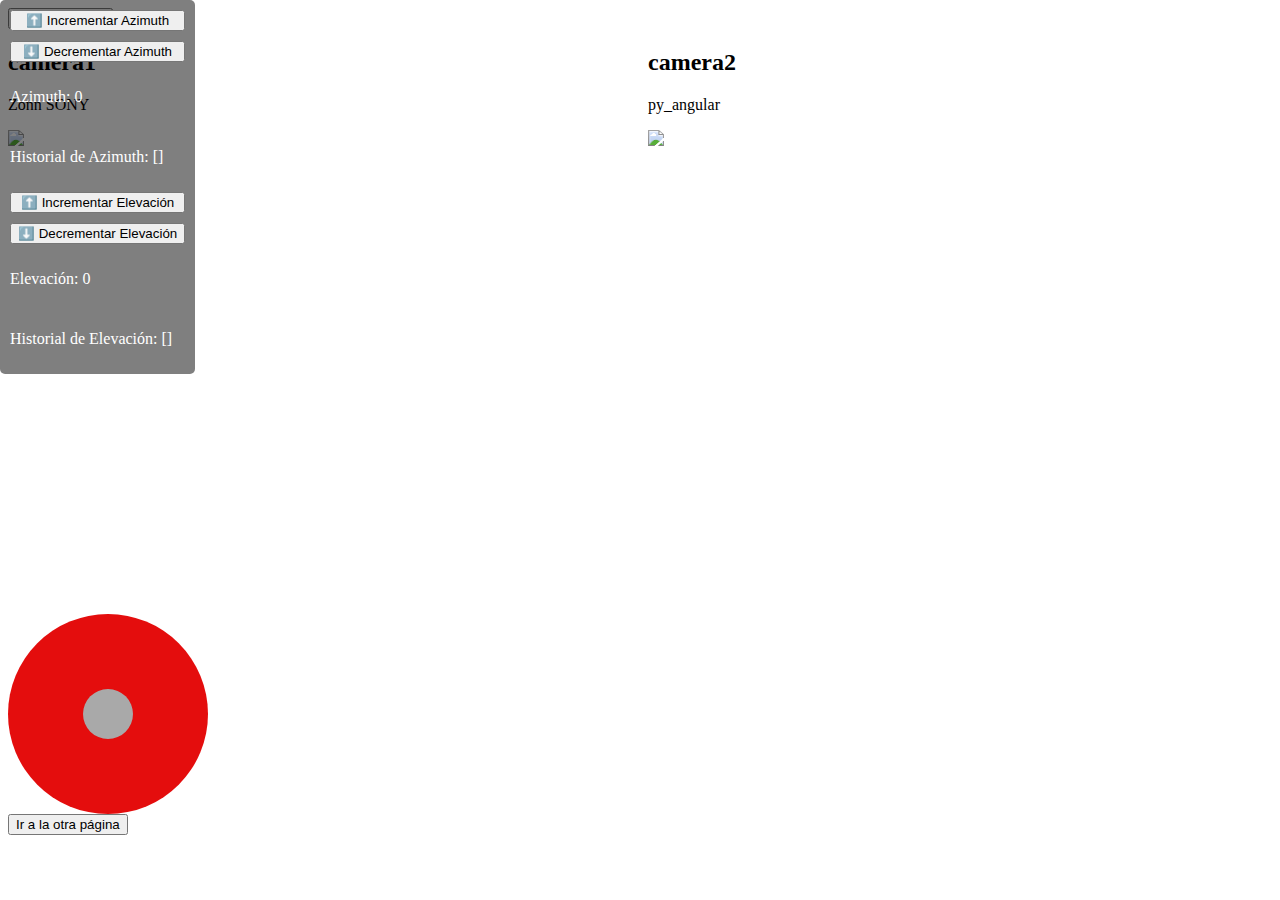
==== busca.html @ 51c05c5f "Update busca.html" ====
<!DOCTYPE html>
<html>

<head>
  <title>Video Stream with Mouse Coordinates</title>
  <link rel="stylesheet" href="./style.css">
 
</head>

<body>
  <button id="night-mode-toggle">Modo nocturno</button>
  <!--
  <div id="videoContainer">
    
  </div>
-->
  <div id="buscador" style="display: flex"></div>

  <div class="control-buttons">
    <button id="boton-azimut-incrementar">⬆️ Incrementar Azimuth</button>
    <button id="boton-azimut-decrementar">⬇️ Decrementar Azimuth</button>
    <p id="azimuth-display">Azimuth: 0</p>
    <p id="azimuth-history">Historial de Azimuth: []</p>
    
    <button id="boton-elevacion-incrementar">⬆️ Incrementar Elevación</button>
    <button id="boton-elevacion-decrementar">⬇️ Decrementar Elevación</button>
    <p id="elevation-display">Elevación: 0</p>
    <p id="elevation-history">Historial de Elevación: []</p>
    

  </div>
  <div id="joystick-base">
   <div id="joystick-control"></div>
  </div>
  <button id="to-other-page">Ir a la otra página</button>

<script>
document.getElementById("to-other-page").addEventListener("click", function() {
  window.location.href = "index.html";  // Cambia esto a la ruta de tu segunda página
});
</script>


  <script src="./function.js"></script>
  <script src="./buscador.js"></script>
  
  
  
  <script>
  var videoContainer = document.getElementById('videoContainer');
  // Crea el elemento de video
  var video = document.createElement('video');
  // Agrega el video al contenedor
  videoContainer.appendChild(video);
  </script>
  <script>
var videoContainer = document.getElementById('videoContainer');
videoContainer.addEventListener('mousedown', mouseDown, false);
window.addEventListener('mouseup', mouseUp, false);

function mouseUp()
{
    window.removeEventListener('mousemove', videoMove, true);
}

function mouseDown(e){
  window.addEventListener('mousemove', videoMove, true);
}

function videoMove(e){
  videoContainer.style.top = e.clientY + 'px';
  videoContainer.style.left = e.clientX + 'px';
}


  </script>

</body>

</html>
---- style.css ----
.video-container {
  position: relative;
  display: inline-block;
  width: 640px;
  height: 480px;
}

.videoPlayer {
  width: 100%;
  height: auto;
}

.video {
  position: absolute;
}

.azimuth,
.elevation {
  position: absolute;
  pointer-events: none;
}

.mouse-line {
  stroke: lime;
  stroke-width: 2;
}

.mouseCoordinates {
  position: absolute;
  top: 10px;
  left: 10px;
  color: white;
  font-size: 18px;
}

.control-buttons {
  position: absolute;
  top: 0;
  left: 0;
  display: flex;
  flex-direction: column;
  gap: 10px;
  padding: 10px;
  background: rgba(0, 0, 0, 0.5); /* Esto hace que el fondo sea semi-transparente */
  color: white;
  border-radius: 5px;
  cursor: move;
}
#videoContainer {
  position: absolute;
  cursor: move;
}
/* style.css modo nocturno */

body {
  background-color: white;
  color: black;
}

body.night-mode {
  background-color: black;
  color: red;
}
/* control joisty */

#joystick-base {
  position: relative;
  width: 200px;
  height: 200px;
  background-color: rgb(228, 13, 13);
  border-radius: 50%;
}

#joystick-control {
  position: absolute;
  top: 50%;
  left: 50%;
  width: 50px;
  height: 50px;
  background-color: darkgray;
  border-radius: 50%;
  transform: translate(-50%, -50%);
  cursor: grab;
}
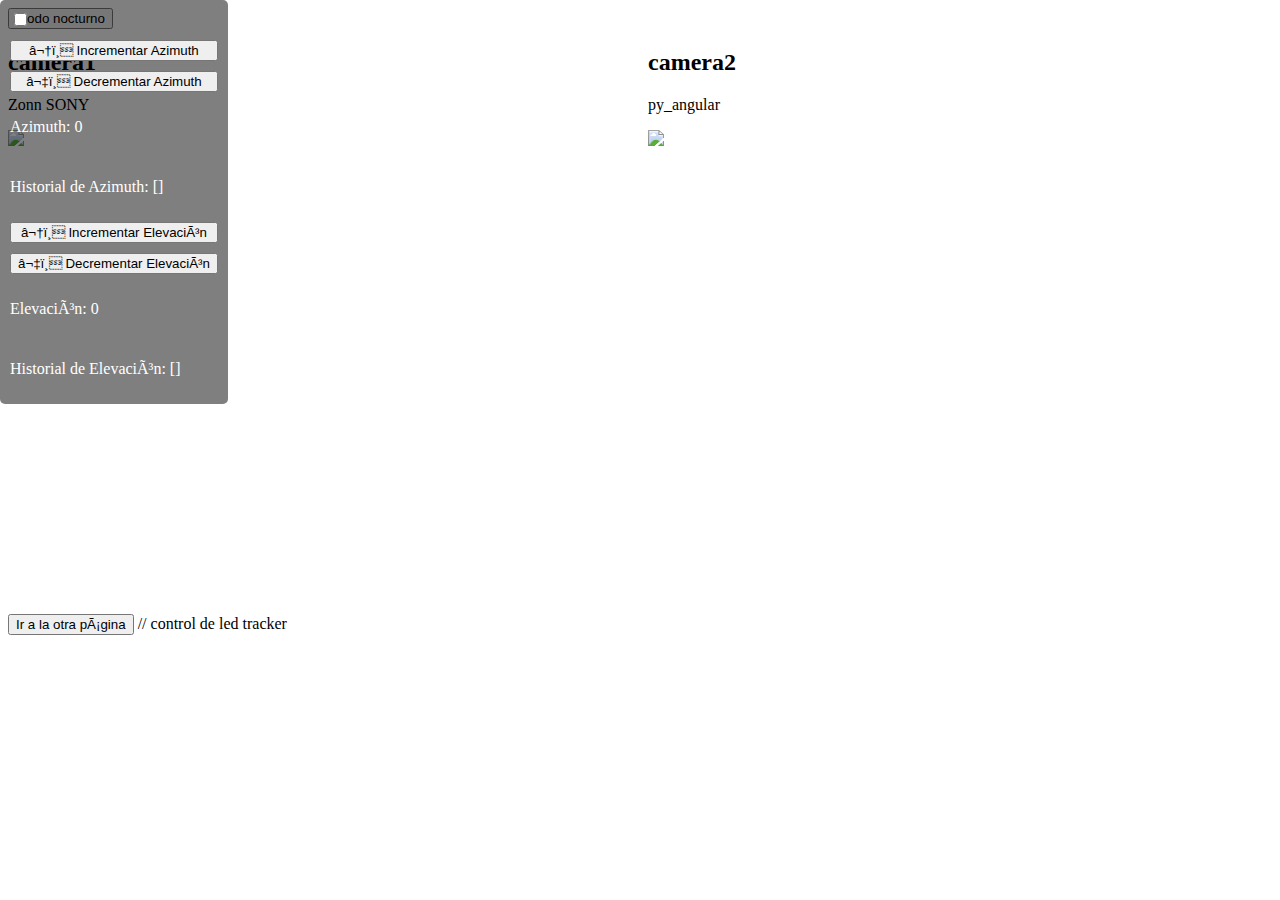
==== commit 7cd1c29a: "Update busca.html-boton de automatico" ====
--- a/busca.html
+++ b/busca.html
@@ -2,6 +2,7 @@
 <html>
 
 <head>
+  <meta charset="ISO-8859-1">
   <title>Video Stream with Mouse Coordinates</title>
   <link rel="stylesheet" href="./style.css">
  
@@ -17,6 +18,11 @@
   <div id="buscador" style="display: flex"></div>
 
   <div class="control-buttons">
+    <label class="switch">
+    <input type="checkbox" id="ledSwitch">
+    <span class="slider round"></span>
+    </label>
+
     <button id="boton-azimut-incrementar">⬆️ Incrementar Azimuth</button>
     <button id="boton-azimut-decrementar">⬇️ Decrementar Azimuth</button>
     <p id="azimuth-display">Azimuth: 0</p>
@@ -27,12 +33,33 @@
     <p id="elevation-display">Elevación: 0</p>
     <p id="elevation-history">Historial de Elevación: []</p>
     
-
-  </div>
-  <div id="joystick-base">
-   <div id="joystick-control"></div>
   </div>
   <button id="to-other-page">Ir a la otra página</button>
+ // control de led tracker
+  <script>
+var ledSwitch = document.getElementById("ledSwitch");
+
+ledSwitch.addEventListener('change', function() {
+  var state = this.checked ? 'ON' : 'OFF';
+  
+  fetch('http://192.168.1.57:5000/led', {
+    method: 'POST',
+    headers: {
+      'Content-Type': 'application/json',
+    },
+    body: JSON.stringify({state: state}),
+  })
+  .then(response => response.json())
+  .then(data => {
+    console.log('Success:', data);
+  })
+  .catch((error) => {
+    console.error('Error:', error);
+  });
+});
+</script>
+
+  
 
 <script>
 document.getElementById("to-other-page").addEventListener("click", function() {
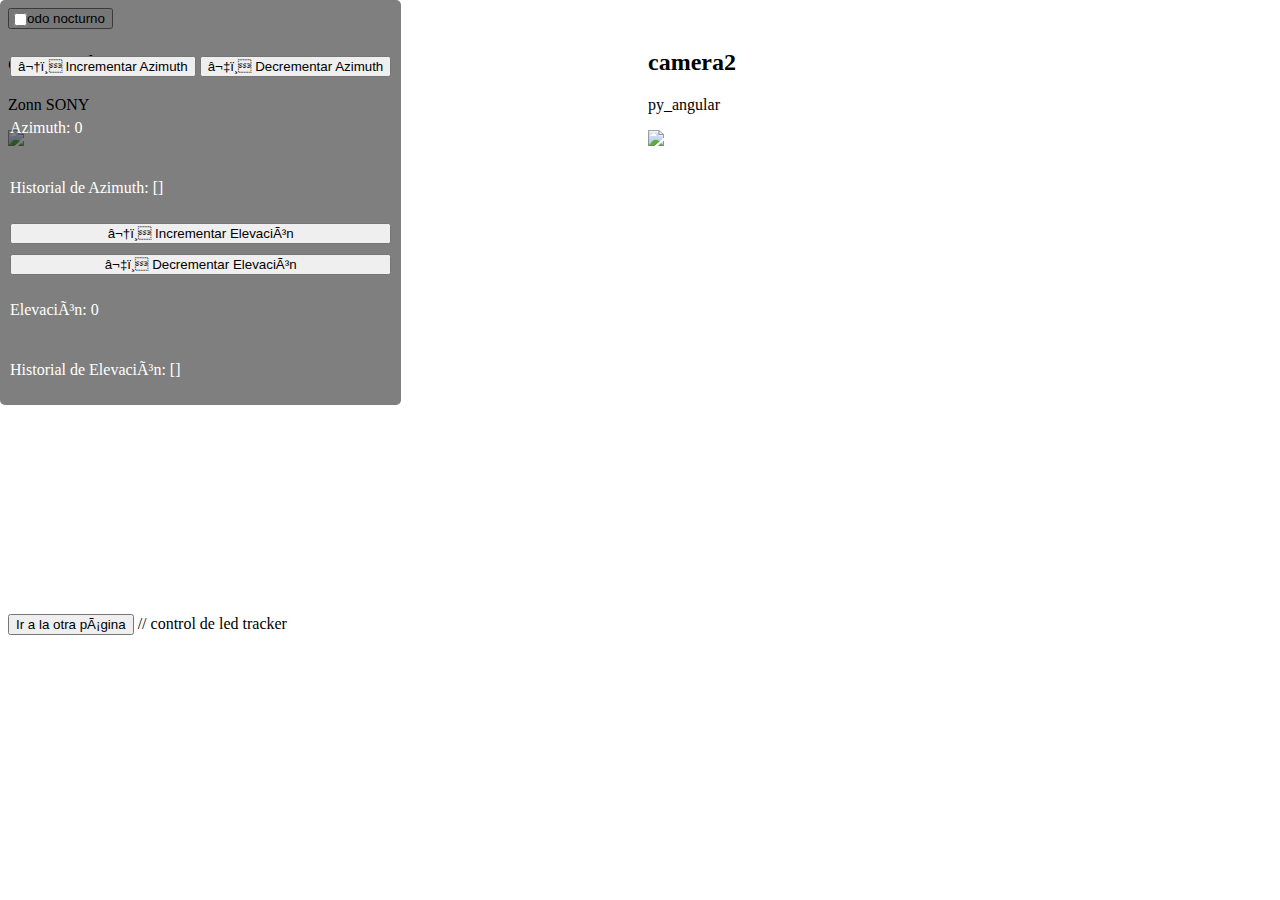
==== commit d85ebe3d: "Update busca.htmltexto boton" ====
--- a/busca.html
+++ b/busca.html
@@ -22,7 +22,7 @@
     <input type="checkbox" id="ledSwitch">
     <span class="slider round"></span>
     </label>
-
+    <p tracker automatico - manual />
     <button id="boton-azimut-incrementar">⬆️ Incrementar Azimuth</button>
     <button id="boton-azimut-decrementar">⬇️ Decrementar Azimuth</button>
     <p id="azimuth-display">Azimuth: 0</p>
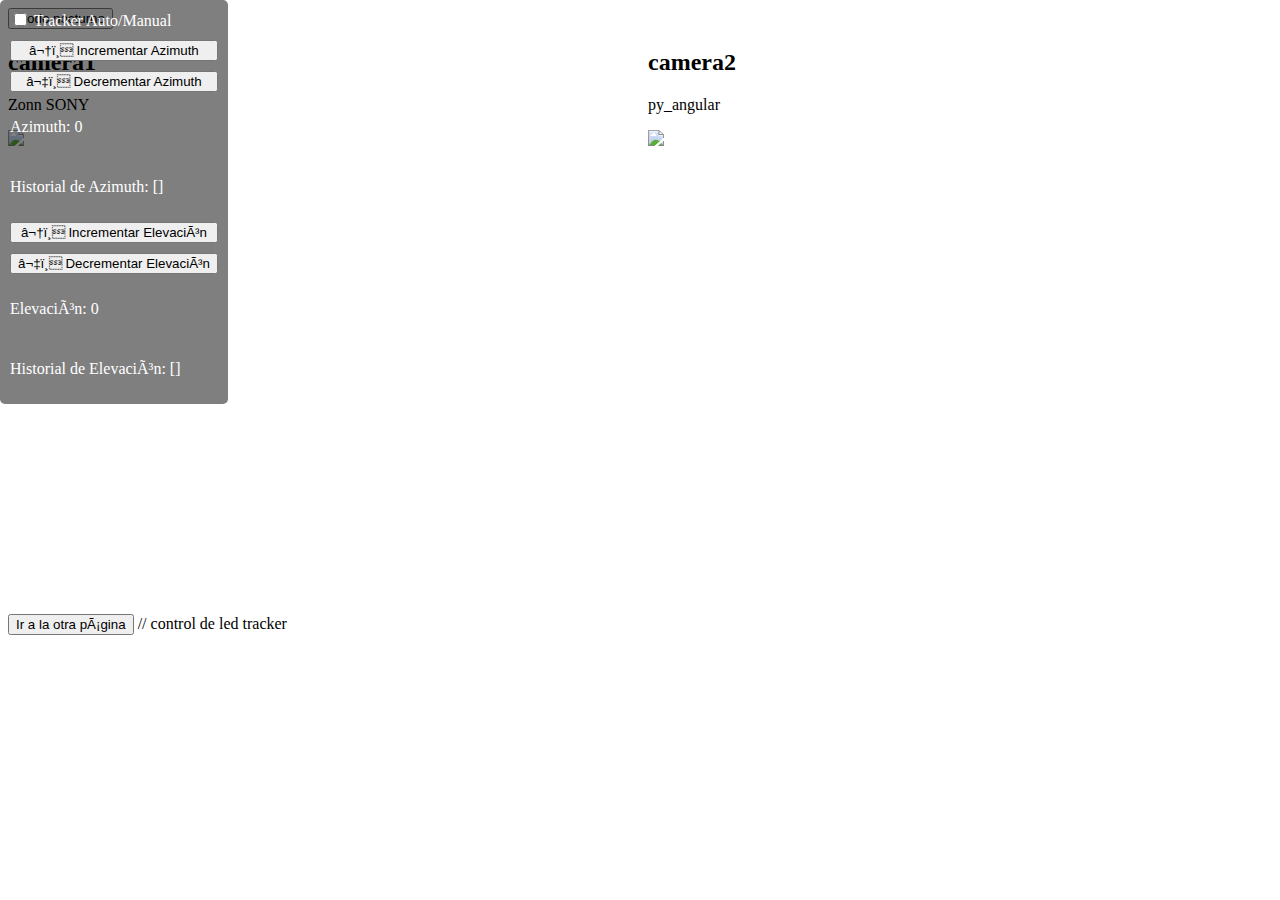
==== commit 02c10196: "Update busca.html" ====
--- a/busca.html
+++ b/busca.html
@@ -19,10 +19,10 @@
 
   <div class="control-buttons">
     <label class="switch">
-    <input type="checkbox" id="ledSwitch">
+    <input type="checkbox" id="ledSwitch"> Tracker Auto/Manual
     <span class="slider round"></span>
     </label>
-    <p tracker automatico - manual />
+    
     <button id="boton-azimut-incrementar">⬆️ Incrementar Azimuth</button>
     <button id="boton-azimut-decrementar">⬇️ Decrementar Azimuth</button>
     <p id="azimuth-display">Azimuth: 0</p>
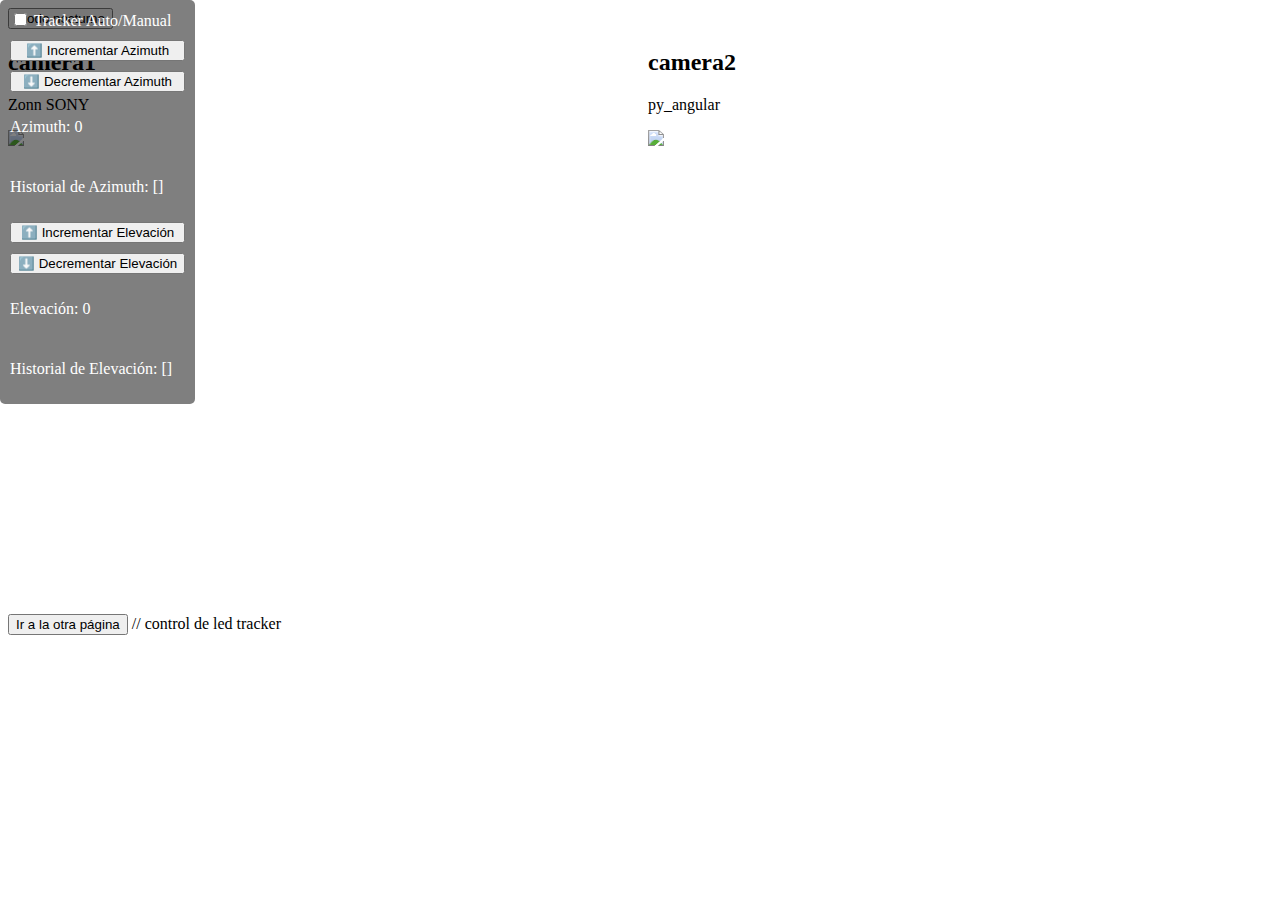
==== commit aa386022: "Update busca.html" ====
--- a/busca.html
+++ b/busca.html
@@ -2,7 +2,7 @@
 <html>
 
 <head>
-  <meta charset="ISO-8859-1">
+  <meta charset="UTF-8">
   <title>Video Stream with Mouse Coordinates</title>
   <link rel="stylesheet" href="./style.css">
  
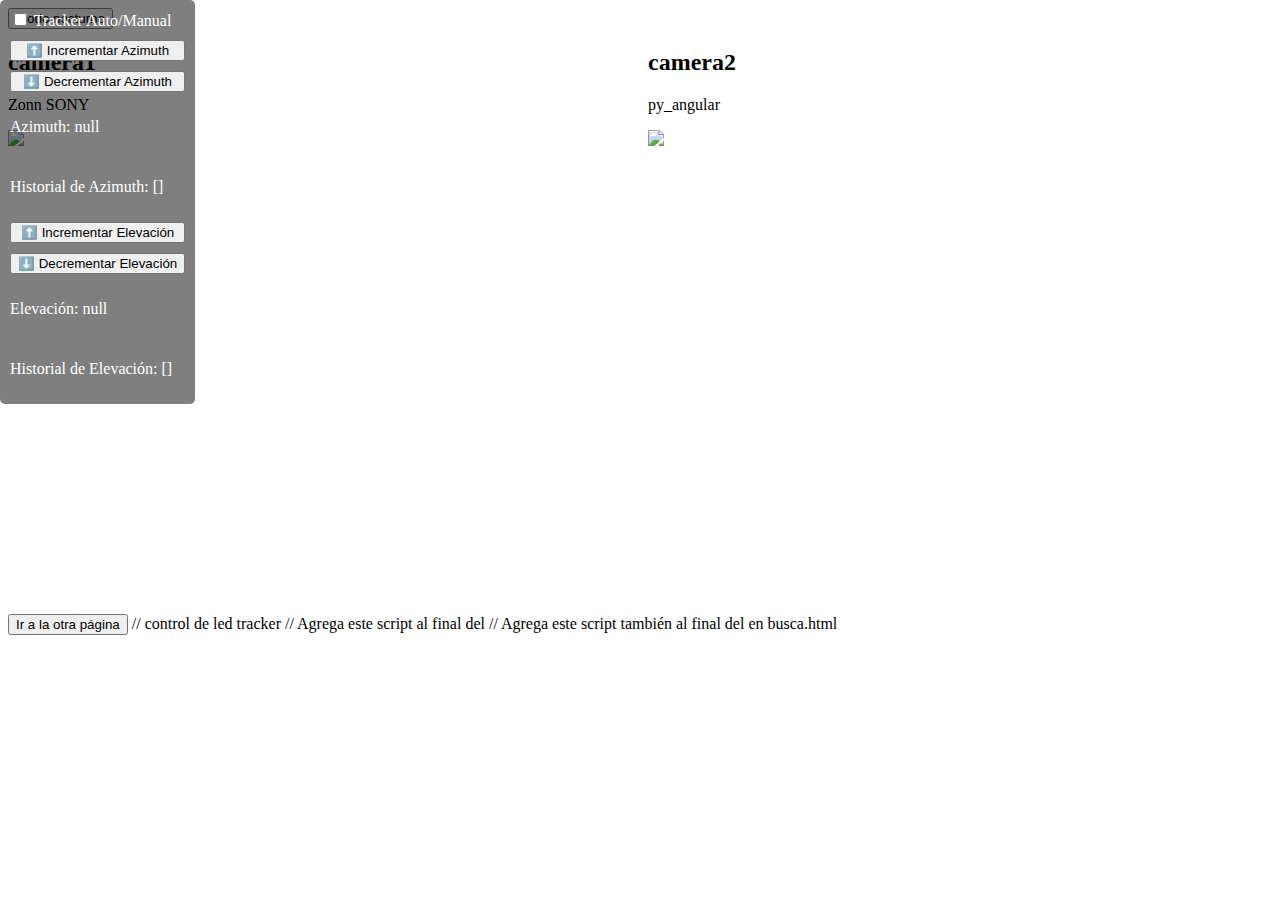
==== commit f737516f: "Update busca.html comparir valores" ====
--- a/busca.html
+++ b/busca.html
@@ -103,5 +103,27 @@
   </script>
 
 </body>
+// Agrega este script al final del <body>
+<script>
+window.addEventListener('storage', function(event) {
+  if (event.key === 'azimuth') {
+    // Actualiza la interfaz de usuario con el nuevo valor de azimuth
+    document.getElementById('azimuth-display').textContent = 'Azimuth: ' + event.newValue;
+  }
+  if (event.key === 'elevation') {
+    // Actualiza la interfaz de usuario con el nuevo valor de elevation
+    document.getElementById('elevation-display').textContent = 'Elevación: ' + event.newValue;
+  }
+});
+</script>
+// Agrega este script también al final del <body> en busca.html
+<script>
+document.addEventListener('DOMContentLoaded', () => {
+  const azimuth = localStorage.getItem('azimuth');
+  const elevation = localStorage.getItem('elevation');
+  document.getElementById('azimuth-display').textContent = 'Azimuth: ' + azimuth;
+  document.getElementById('elevation-display').textContent = 'Elevación: ' + elevation;
+});
+</script>
 
 </html>
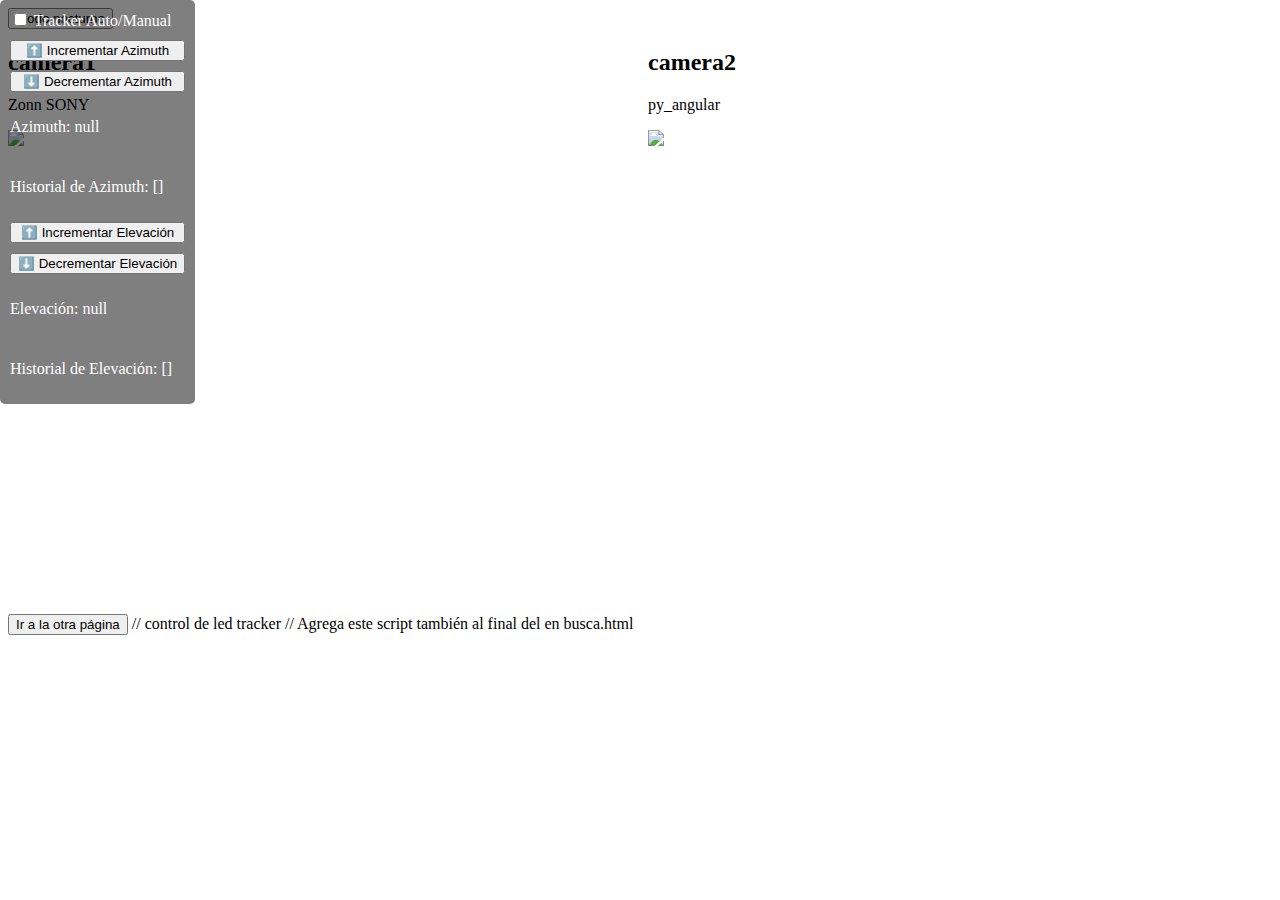
==== commit 32ab979b: "Update busca.html" ====
--- a/busca.html
+++ b/busca.html
@@ -98,11 +98,6 @@
   videoContainer.style.top = e.clientY + 'px';
   videoContainer.style.left = e.clientX + 'px';
 }
-
-
-  </script>
-
-</body>
 // Agrega este script al final del <body>
 <script>
 window.addEventListener('storage', function(event) {
@@ -126,4 +121,9 @@
 });
 </script>
 
+  </script>
+
+</body>
+
+
 </html>
